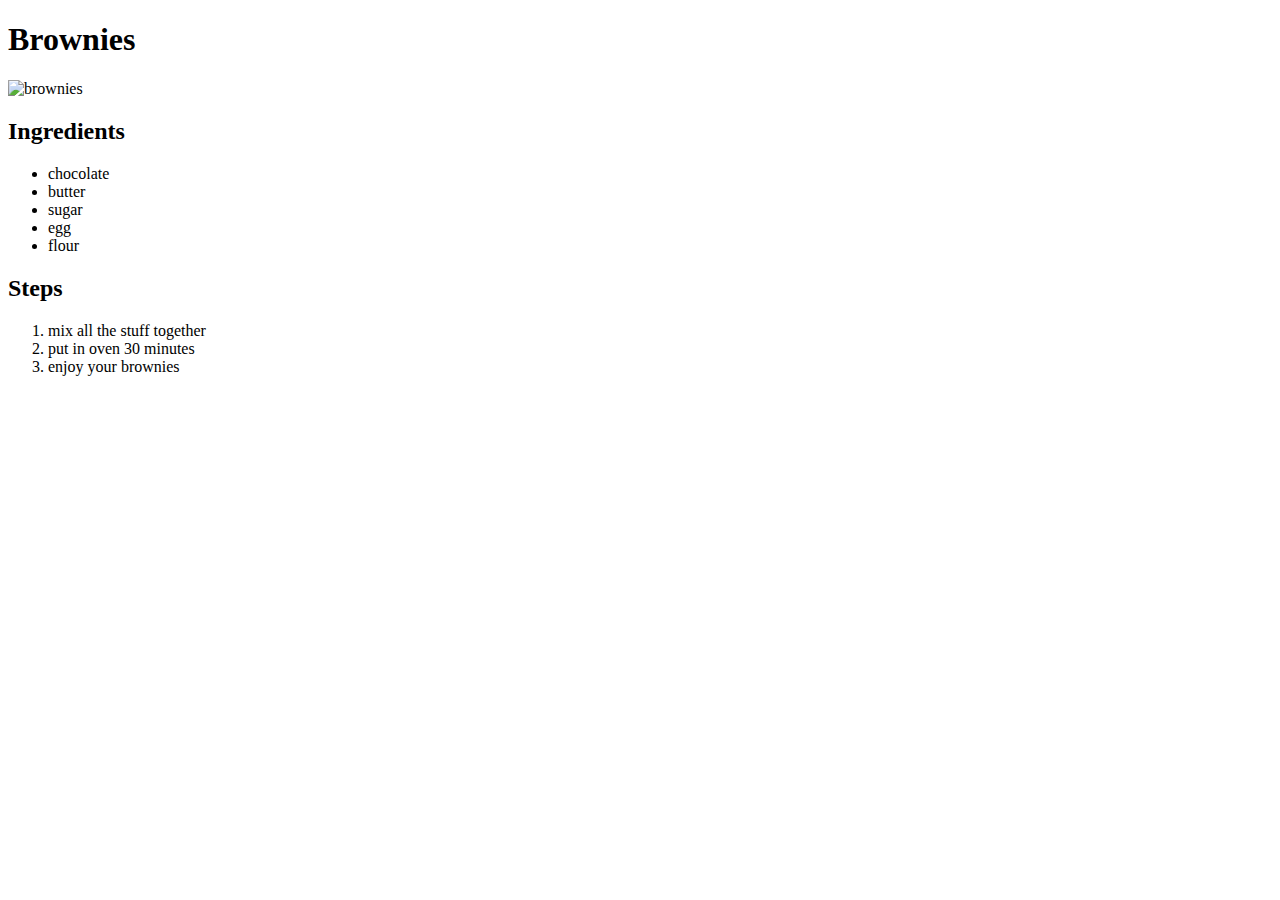
==== recipes/brownies.html @ e6062eac "Add brownies.html and cookies.html" ====
<!DOCTYPE html>
<html lang="en">
<head>
    <meta charset="UTF-8">
</head>
<body>
    <h1>Brownies</h1>
    <img src="../img/brownies.jpg" alt="brownies" width="300"> 
    <h2>Ingredients</h2>
    <ul>
        <li>chocolate</li>
        <li>butter</li>
        <li>sugar</li>
        <li>egg</li>
        <li>flour</li>
    </ul>
    <h2>Steps</h2>
    <ol>
        <li>mix all the stuff together</li>
        <li>put in oven 30 minutes</li>
        <li>enjoy your brownies</li>
    </ol>
</body>
</html>
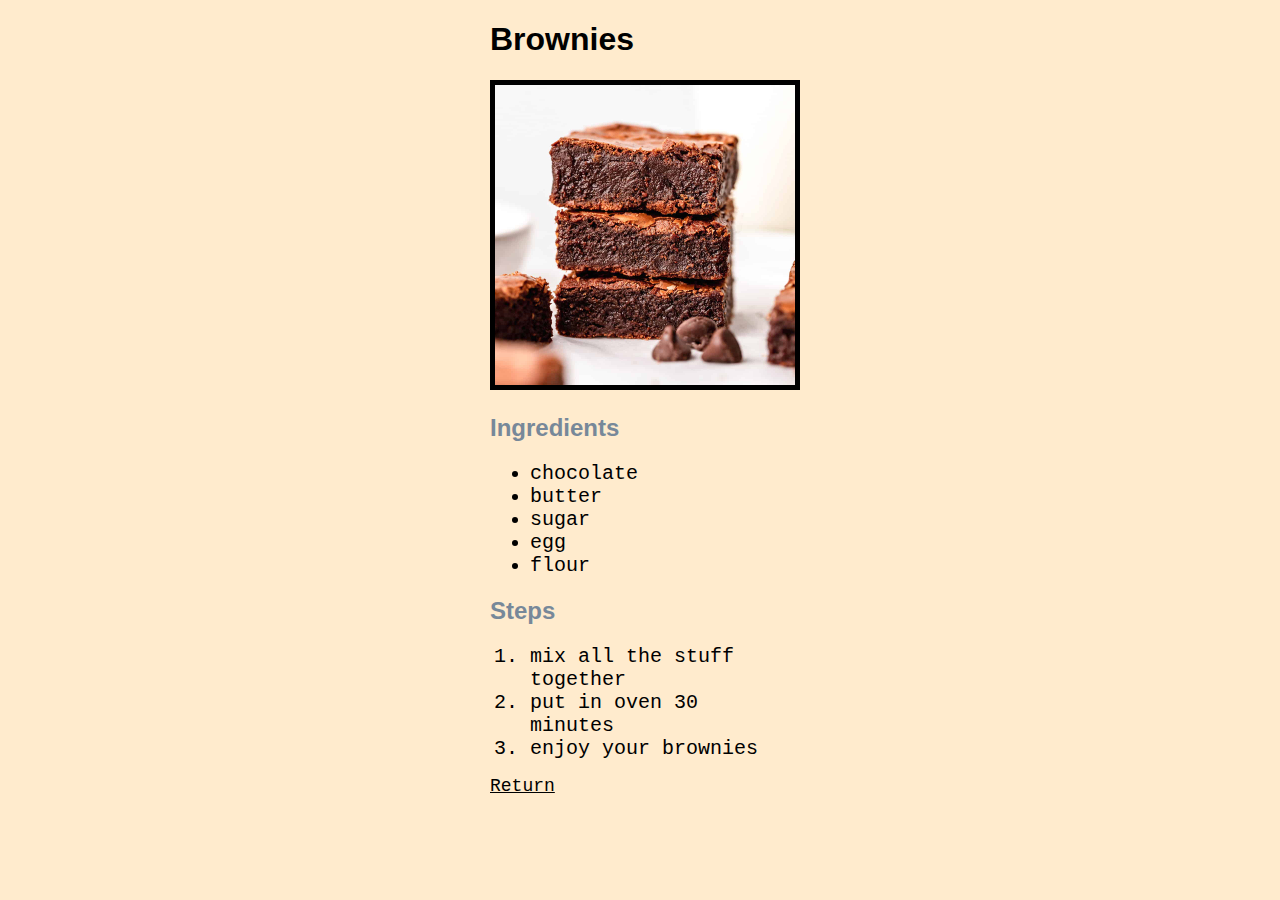
==== commit c490f97c: "Centered elements and adds some style" ====
--- a/recipes/brownies.html
+++ b/recipes/brownies.html
@@ -2,23 +2,28 @@
 <html lang="en">
 <head>
     <meta charset="UTF-8">
+    <link rel="stylesheet" href="../style.css">
+    <title>Brownies</title>
 </head>
 <body>
-    <h1>Brownies</h1>
-    <img src="../img/brownies.jpg" alt="brownies" width="300"> 
-    <h2>Ingredients</h2>
-    <ul>
-        <li>chocolate</li>
-        <li>butter</li>
-        <li>sugar</li>
-        <li>egg</li>
-        <li>flour</li>
-    </ul>
-    <h2>Steps</h2>
-    <ol>
-        <li>mix all the stuff together</li>
-        <li>put in oven 30 minutes</li>
-        <li>enjoy your brownies</li>
-    </ol>
+    <div class="all">
+        <h1>Brownies</h1>
+        <img src="../img/brownies.jpg" alt="brownies" width="300"> 
+        <h2>Ingredients</h2>
+        <ul>
+            <li>chocolate</li>
+            <li>butter</li>
+            <li>sugar</li>
+            <li>egg</li>
+            <li>flour</li>
+        </ul>
+        <h2>Steps</h2>
+        <ol>
+            <li>mix all the stuff together</li>
+            <li>put in oven 30 minutes</li>
+            <li>enjoy your brownies</li>
+        </ol>
+        <a href="../index.html" class="return">Return</a>
+    </div>
 </body>
 </html>--- a/style.css
+++ b/style.css
@@ -0,0 +1,57 @@
+body {
+    background-color: blanchedalmond ;
+}
+
+.all {
+    width: 300px;
+    margin: 20px auto;
+}
+
+h1 {
+    color: black;
+}
+
+h2 {
+    color: lightslategray;
+}
+
+h1,
+h2 {
+    font-family: Garamond, sans-serif;
+}
+
+li {
+    font-family: "Courier New", sans-serif;
+    font-size: 20px;
+
+}
+
+.return {
+    font-family: "Courier New", sans-serif;
+    font-size: 18px;
+    color: black;
+}
+
+a, 
+a:visited {
+    color:black;
+}
+
+a:hover {
+    color: grey;
+}
+
+.recipes li{
+    font-size: 20px;
+    color: black;
+    padding: 5px;
+}
+
+img {
+    border: 5px solid black;
+}
+
+.images {
+    width: 950px;
+    margin: auto auto;
+}